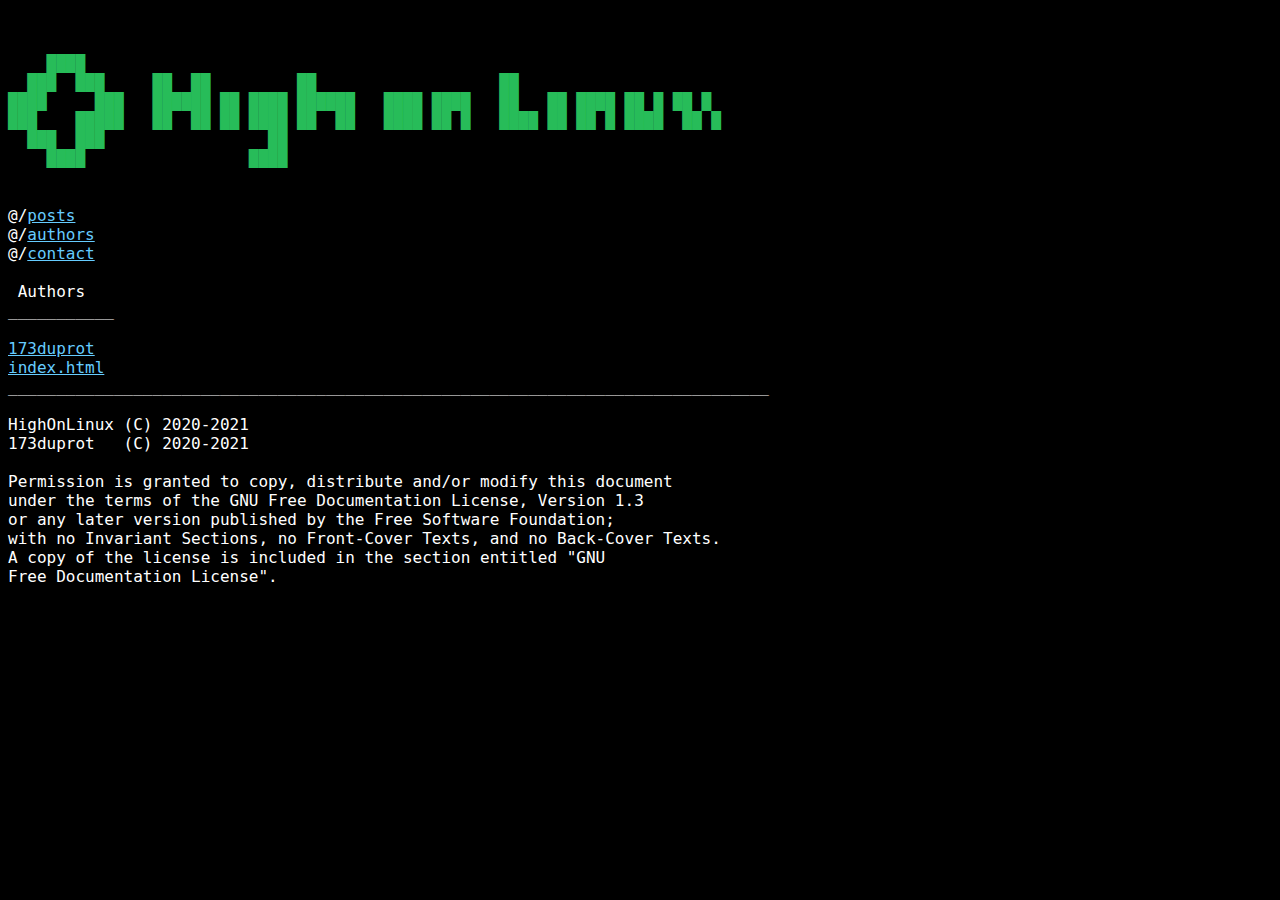
==== authors/index.html @ 44ca8e9c "auto-update" ====
<!doctype html>

<html lang=en>

<head>
<link href='[data-uri]' rel=icon>

<title>High On Linux</title>

<meta charset=utf-8>
<meta name=Description content="Simple, Minimal, FOSS wiki targeting power-users.">
<meta name=viewport content="width=device-width,initial-scale=1">

<style>
body
{
    color:#fff;
    background:#000;
    font:16px monospace;
}

a
{
    color:#6CF
}
</style>
</head>

<body>
<pre>

<a href=/ style="text-decoration:none;color:#27BC59">
    ████
  ███  ███     ██  ██         ██                   ██
████     ███   ██████ ██ ████ ██████   ████ ████   ██   ██ ████ ██ █ ██ █
███    █████   ██  ██ ██ ████ ██  ██   ████ ██ █   ████ ██ ██ █ ████  ██ █
  ███  ███                 ██
    ████                 ████
</a>

@/<a href=/posts>posts</a>
@/<a href=/authors>authors</a>
@/<a href=/contact>contact</a>

 Authors
___________

<a href=./173duprot>173duprot</a>
<a href=./index.html>index.html</a>
_______________________________________________________________________________

HighOnLinux (C) 2020-2021
173duprot   (C) 2020-2021

Permission is granted to copy, distribute and/or modify this document
under the terms of the GNU Free Documentation License, Version 1.3
or any later version published by the Free Software Foundation;
with no Invariant Sections, no Front-Cover Texts, and no Back-Cover Texts.
A copy of the license is included in the section entitled "GNU
Free Documentation License".
</pre>
</body>
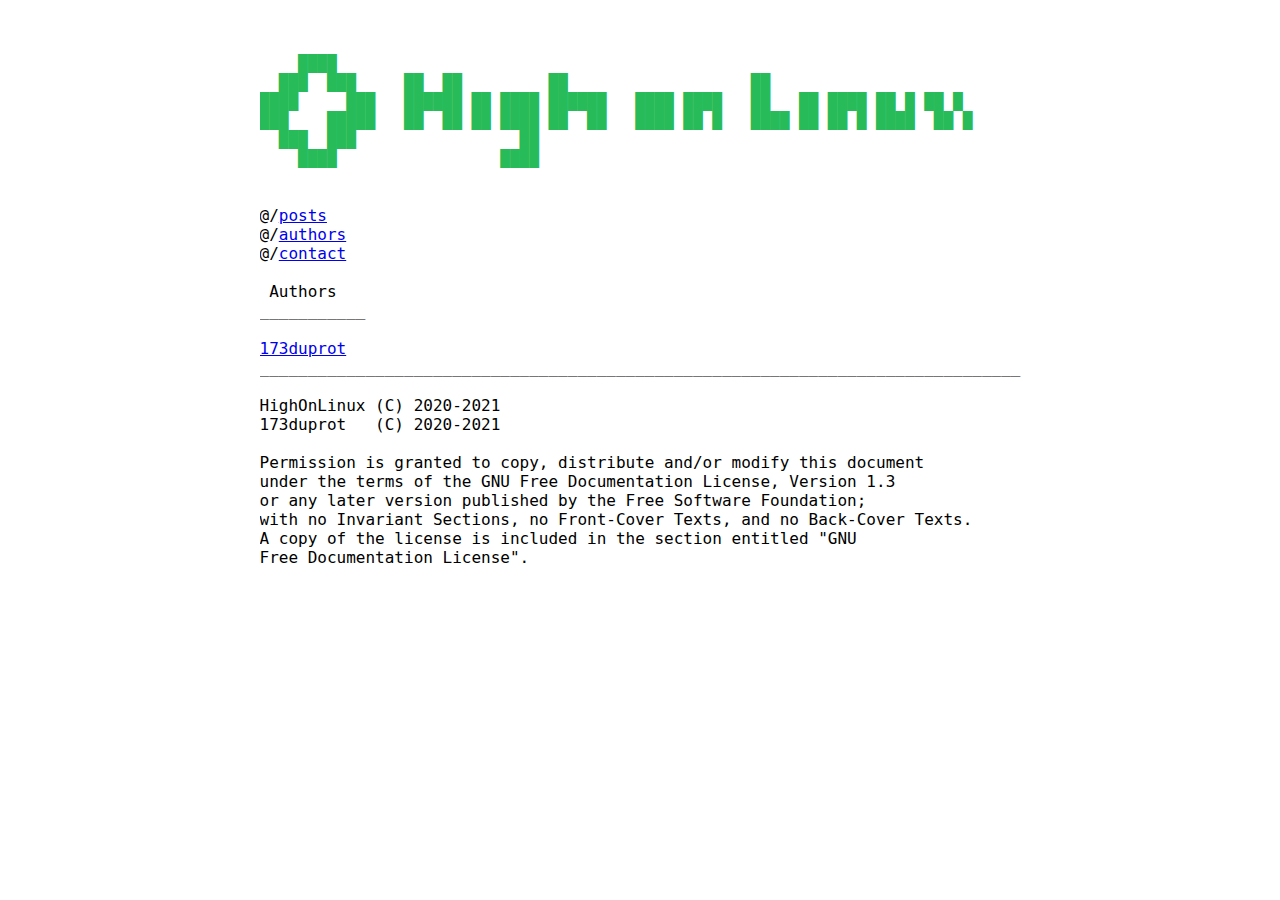
==== commit 433fe655: "auto-update" ====
--- a/authors/index.html
+++ b/authors/index.html
@@ -12,18 +12,15 @@
 <meta name=viewport content="width=device-width,initial-scale=1">
 
 <style>
-body
-{
-    color:#fff;
-    background:#000;
-    font:16px monospace;
-}
-
-a
-{
-    color:#6CF
-}
+body { 	overflow-y:scroll; font:16px monospace,monospace }
+pre { margin:0;overflow-x:hidden }
+.t { text-decoration:none }
+@media(max-width:999px) { body { font-size:1.94vw } }
+@media(prefers-color-scheme:dark) { body { background:#000; color:#fff } a { color:#6CF } #l { color:#F33 } }
+img,#b { max-width:80ch }
+span { display:inline-block }
 </style>
+<div style="display:table;margin:16px auto" id=a><div id=b>
 </head>
 
 <body>
@@ -46,7 +43,6 @@
 ___________
 
 <a href=./173duprot>173duprot</a>
-<a href=./index.html>index.html</a>
 _______________________________________________________________________________
 
 HighOnLinux (C) 2020-2021
